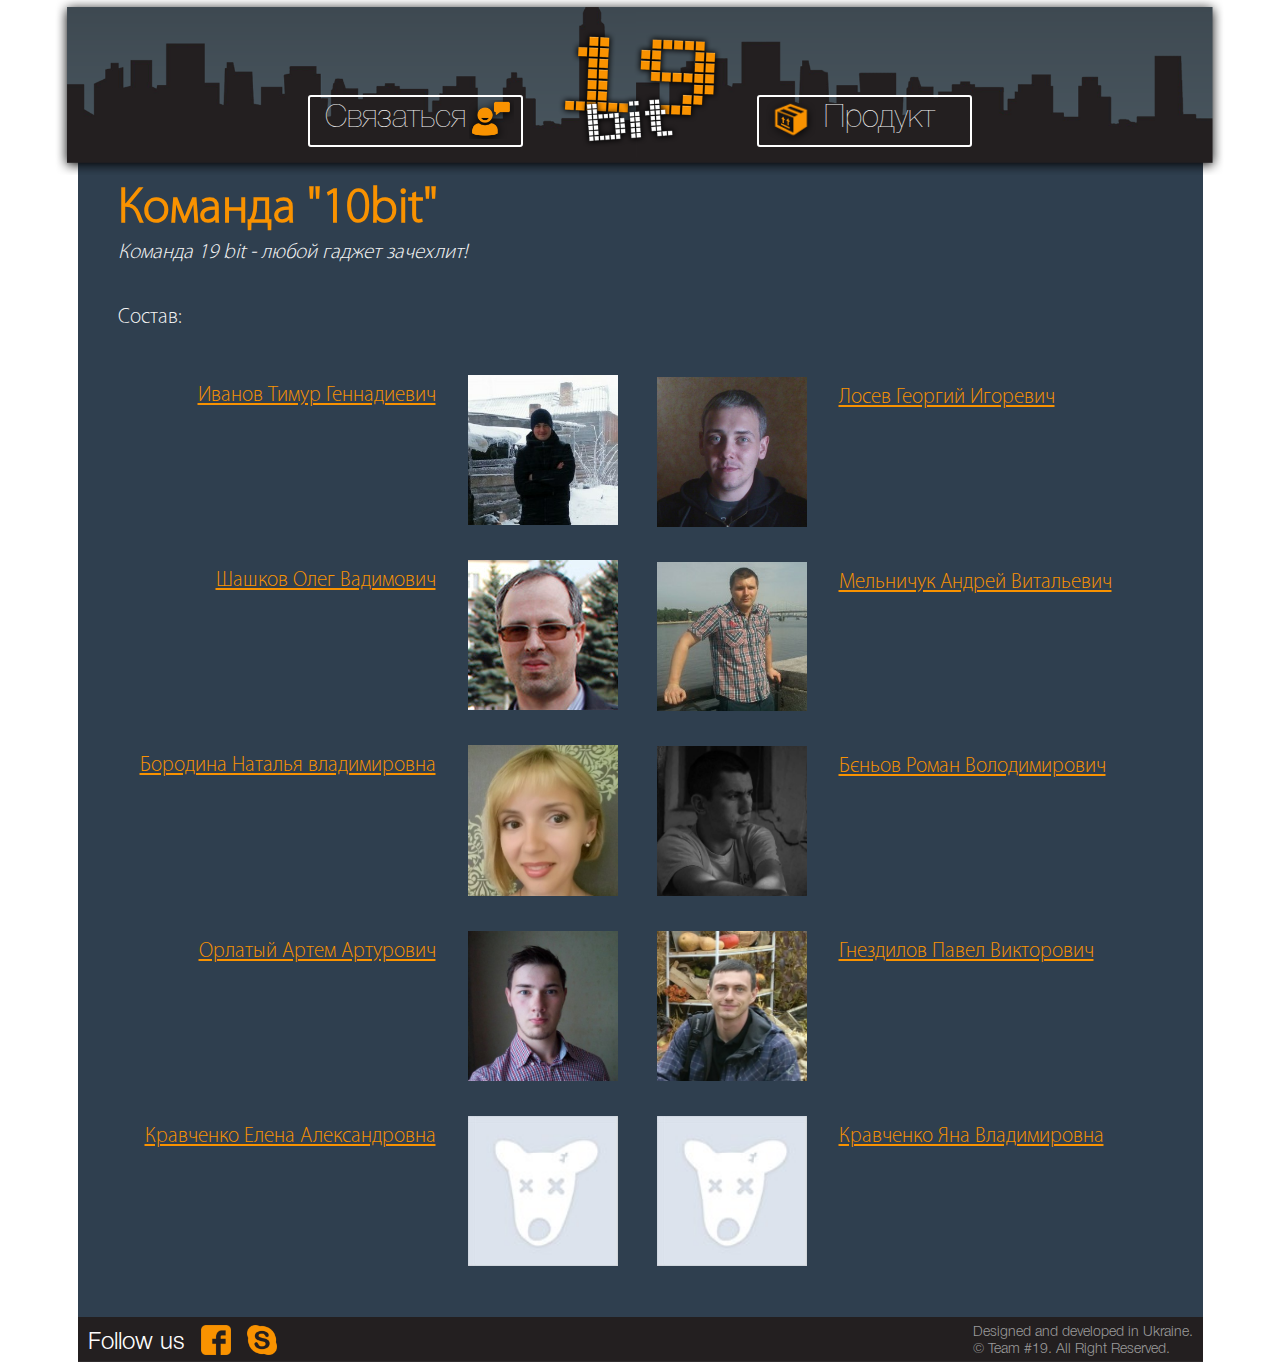
==== index.html @ e3ab8b05 "complite" ====
<!DOCTYPE html>
<html lang="ru">
<head>
	<meta charset="UTF-8">
	<link rel="stylesheet" href="font/style.css">
	<link rel="stylesheet" href="css/reset.css">
	<link rel="stylesheet" href="css/style.css">
	<title>19bit</title>
</head>
<body>
	<header>
		<div class="head">
			<div class="button">
				<a href="contact.html">
					<p>Связаться</p>
					<img src="img/feedback.png" alt="" width="45">
				</a>
			</div>
			<div class="logo">
				<a href="index.html"><img src="img/logo.png" alt="19bit" width="164"></a>
			</div>
			<div class="button">
				<a href="product.html">
				<p>Продукт</p>
				<img src="img/prod.png" alt="" width="50">
				</a>
			</div>
		</div>

	</header>
	<div class="body">
		<h2>Команда "10bit"</h2>
		<p>Команда 19 bit  - любой гаджет зачехлит!</p>
		<p>Состав:</p>

		<div class="people">
			<div class="person">
				<a href="ivanov.html">
					<img src="img/ivanov2.jpg" alt="face" width="150">
					<span class="name">
					<p>Иванов Тимур Геннадиевич</p>
					</span>
				</a>
			</div>
			<div class="person">
				<a href="shashkov.html">
					<img src="img/shashkov2.jpg" alt="face" width="150">
					<span class="name">
					<p>Шашков Олег Вадимович</p>
					</span>

				</a>
			</div>
			<div class="person">
				<a href="borodina.html">
					<img src="img/borodina2.jpg" alt="face" width="150">
					<span class="name">
					<p>Бородина Наталья владимировна</p>
					</span>

				</a>
			</div>
			
			<div class="person">
				<a href="orlatiy.html">
					<img src="img/ArtemOrlatiy2.jpg" alt="face" width="150">
					<span class="name">
					<p>Орлатый Артем Артурович</p>
					</span>

				</a>
			</div>
			<div class="person">
				<a href="">
					<img src="img/fail.jpg" alt="face" width="150">
					<span class="name">
					<p>Кравченко Елена Александровна</p>
					</span>

				</a>
			</div>
		</div>
		<div class="people right">
			<div class="person ">
				<a href="losev.html">
					<img src="img/losev1.jpg" alt="face" width="150">
					<span class="name">
					<p>Лосев Георгий Игоревич</p>
					</span>

				</a>
			</div>
			
			<div class="person ">
				<a href="melnichuk.html">
					<img src="img/person92.jpg" alt="face" width="150">
					<span class="name">
					<p>Мельничук Андрей Витальевич</p>
					</span>

				</a>
			</div>
			<div class="person ">
				<a href="benov.html">
					<img src="img/roman_bienov.jpg" alt="face" width="150">
					<span class="name">
					<p>Бєньов Роман Володимирович</p>
					</span>

				</a>
			</div>
			<div class="person ">
				<a href="hniezdilov.html">
					<img src="img/hniezdilov2.jpg" alt="face" width="150">
					<span class="name">
					<p>Гнездилов Павел Викторович</p>
					</span>

				</a>
			</div>
			<div class="person ">
				<a href="">
					<img src="img/fail.jpg" alt="face" width="150">
					<span class="name">
					<p>Кравченко Яна Владимировна</p>
					</span>

				</a>
			</div>
		</div>

	</div>
	<footer>
		<div class="follow">
			<p>Follow us</p>
			<a href=""><img src="img/facebook.png" alt="fb" width="30"></a>
			<a href=""><img src="img/skype.png" alt="scape" width="30"></a>
		</div>
		<div class="copy">
			<p>Designed and developed in Ukraine.</p>
			<p>&copy; Team #19. All Right Reserved.</p>
		</div>
	</footer>
</body>
</html>
---- font/style.css ----
/* #### Generated By: http://www.cufonfonts.com #### */

@font-face {
font-family: 'HelveticaNeueCyr';
font-style: normal;
font-weight: normal;
src: local('HelveticaNeueCyr-Light'), url('HelveticaNeueCyr-Light.woff') format('woff');
}


@font-face {
font-family: 'HelveticaNeueCyr';
font-style: normal;
font-weight: bold;
src: local('HelveticaNeueCyr-Roman'), url('HelveticaNeueCyr-Roman.woff') format('woff');
}


@font-face {
font-family: 'HelveticaNeueCyr';
font-style: normal;
font-weight: 100;
src: local('HelveticaNeueCyr-UltraLight'), url('HelveticaNeueCyr-UltraLight.woff') format('woff');
}

@font-face {
font-family: 'MyriadPro';
font-style: normal;
font-weight: normal;
src: local('Myriad Pro Light'), url('MyriadPro-Light.woff') format('woff');
}
---- css/style.css ----
/*header*/
body{
  min-width: 1170px;
}
header{
  position: relative;
  margin: 0 auto;
  width: 1170px;
  height: 175px;
  background-image: url(../img/head.png);
  background-size: 100%;
  z-index: 2;
}
.head{
  width: 665px;
  margin: 0 auto;
  padding-top: 30px;
  
}
.button, .logo{
  display: inline-block;
  vertical-align: top;
}
.button p{
  display: inline-block;
  vertical-align: bottom;
}
.button a{
  width: 215px;
  height: 52px;
  margin-top: 65px;
  padding: 3px 7px 7px;
  border: 2px solid white;
  border-radius: 3px;
  text-decoration: none;
  box-sizing: border-box;
  display: block;
}
.button p{
  font-size: 32px;
  padding-left: 8px;
  padding-top:3px;
  font-family: "HelveticaNeueCyr";
  font-weight: 100;
  color: rgb(245, 245, 245);
}
.button img{
  float: right;
}
.button:last-child img{
  float: left;
}
.logo{
  margin-right: 31px;
  margin-left: 31px;
}
/*body*/
.body{
  width: 1125px;
  margin: 0 auto;
  margin-top: -13px;
  padding: 18px 40px;
  box-sizing: border-box;
  background-color: #2f3f4f;
  position: relative;
  z-index: 1;
}
.body h2{
  font-size: 50px;
  font-family: "MyriadPro";
  font-weight: 700;
  color: #f99200;
  line-height: 1.2;
}
.body p{
  font-size: 21px;
  font-family: "MyriadPro";
  color: rgb(245, 245, 245);
  line-height: 1.2;
  font-style: italic;
}
.body p:nth-child(3){
  margin-top: 40px;
  display: block;
  font-style: normal;
}
.people{
  width: 500px;
  margin-top: 10px;
  margin-bottom: 30px;
  display: inline-block;
  box-sizing: border-box;
}

.person a{
  width: 100%;
  display: block;
  margin-bottom: 35px;
}
.person:after{
  clear: both;
  content: ' ';
  display: block;
}
.person img{
  float: right;
}
.name{
  float: right;
  display: block;
  padding-right: 32px;
}
.name p{
  font-size: 21px;
  font-family: "MyriadPro";
  color: rgb(249, 146, 0);
  font-style: normal;
  text-decoration: underline;
  line-height: 2;
}
.right{
  margin-left: 35px;
}
.right img, 
.right .name{
  float: left;
}
.right .name{
  padding-right: 0px;
  padding-left: 32px;
}

/*footer*/
footer{
  width: 1125px;
  margin: 0 auto;
  padding: 8px 10px;
  box-sizing: border-box;
  height: 45px;
  background-color: #231f20;
  border-bottom: 1px solid #302c2d;

}
footer:after{
  clear: both;
  content: '';
  display: block;
}
.follow{
  float: left;
}
.follow p, 
.follow a{
  display: inline-block;
  vertical-align: baseline;
}
.follow p{
  font-size: 24px;
  font-family: "HelveticaNeueCyr";
  color: rgb(254, 254, 254);
  line-height: 1.2;
  vertical-align: 20%;
}
.follow a{
  margin-left: 12px;
}
.copy{
  float: right;
}
.copy p{
  font-size: 14px;
  font-family: "HelveticaNeueCyr";
  color: rgb(254, 254, 254);
  line-height: 1.2;
  color: #9a9a9a;
}
.left-column, 
.right-column{
  display: inline-block;
  vertical-align: top;
}
.right-column{
  width: 610px;
  margin-left: 18px;
  margin-bottom: 50px;
}
.right-column h2{
  font-size: 40px;
  text-align: center;
}
.right-column h3{
  margin-left: 30px;
  font-size: 22px;
  font-family: "MyriadPro";
  color: white;
  line-height: 2;
}
.body .right-column p{
  margin-top: 0px;
  font-size: 18px;
  font-family: "MyriadPro";
  color: white;
  font-style: normal;
}
.buttons{
  position: absolute;
  bottom: 0px;
  right: 10px;
}
[alt="next"]{
  transform: rotate(180deg);
}
/*contact*/
.body form p{
  font-style: normal;
  display: inline-block;
  margin-right: 209px;
  margin-bottom: 10px;
}
input{
  width: 220px;
  margin-right: 20px;
  margin-bottom: 20px;
}
textarea{
  width: 642px;
  height: 200px;
  resize: none;
}
[type="submit"]{
  width: 152px;
  height: 24px;
  border: 0;
  border-radius: 5px;
  color: #343434;
  font-family: MyriadPro;
  font-size: 18px;
  font-weight: 400;
  background-image: linear-gradient(180deg, #f99200 0%, #e07004 100%);
}
.craft img{
  float: left;
  margin-right: 20px;
  margin-top: -40px;
  margin-bottom: 20px;
}
.craft h2{
  margin-top: 40px;
  line-height: 0px;
}
.craft img:nth-child(4){
  margin-top: 20px;
  float: right;
}
.clearfix{
  clear: both;
}
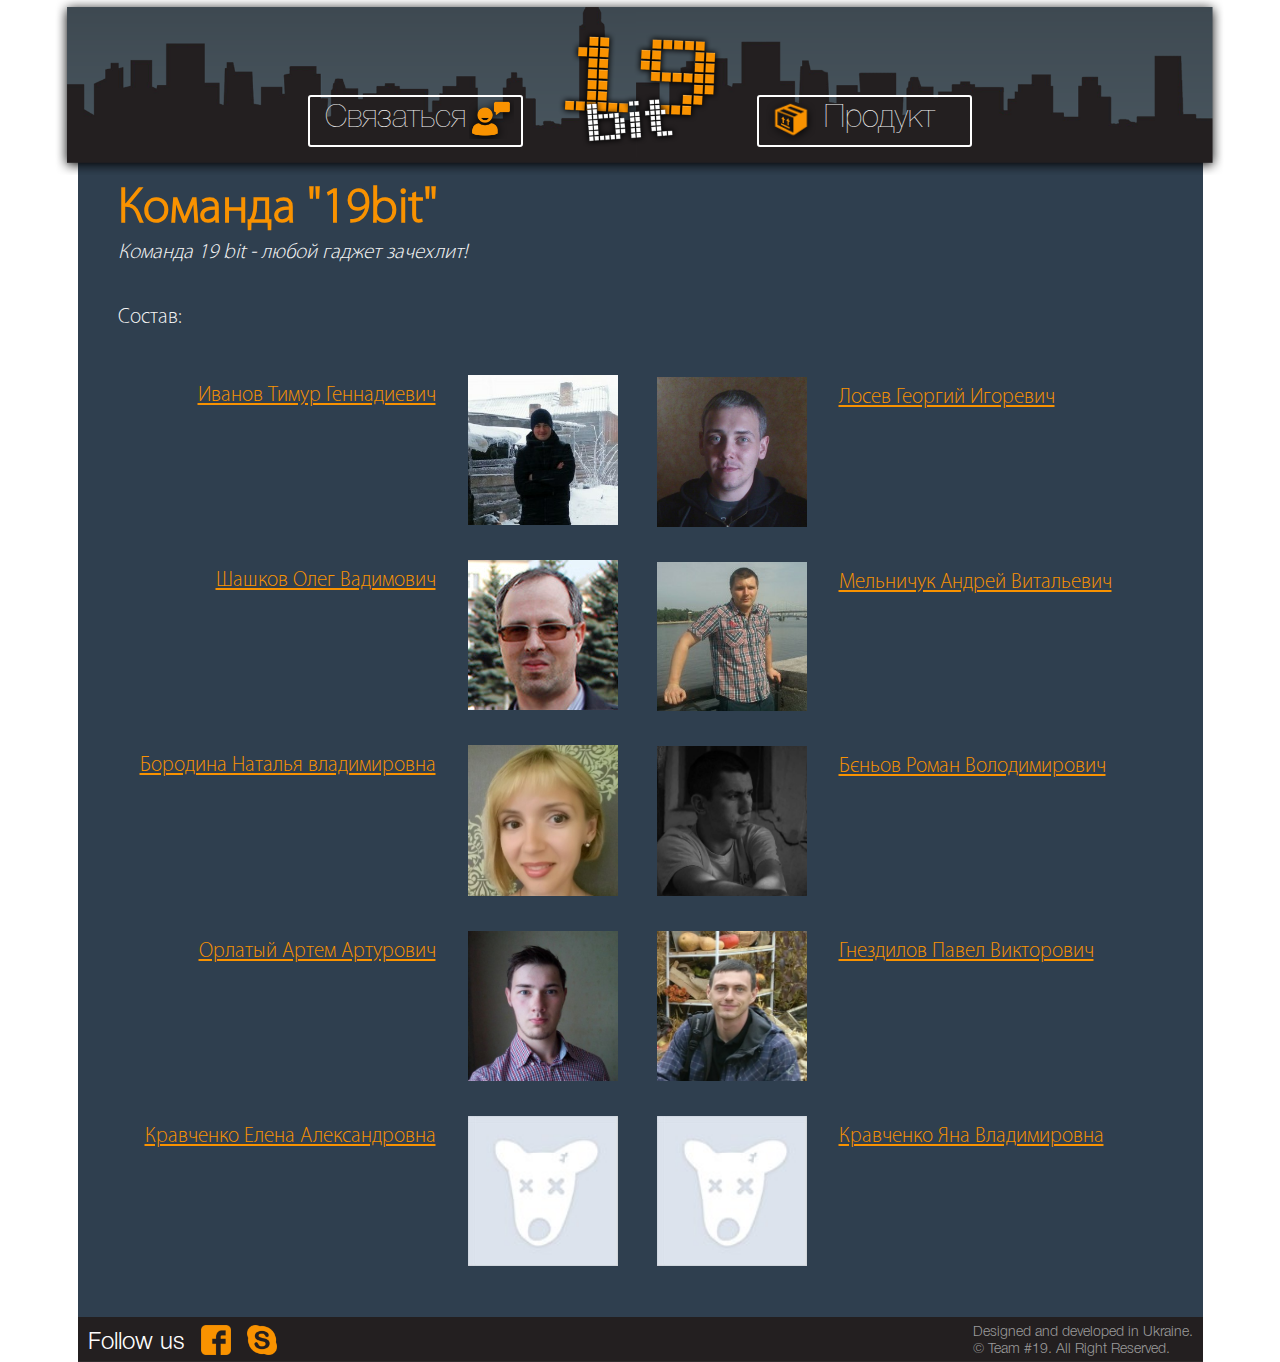
==== commit 95f8ff76: "comp" ====
--- a/index.html
+++ b/index.html
@@ -1,4 +1,4 @@
-<!DOCTYPE html>
+﻿<!DOCTYPE html>
 <html lang="ru">
 <head>
 	<meta charset="UTF-8">
@@ -29,7 +29,7 @@
 
 	</header>
 	<div class="body">
-		<h2>Команда "10bit"</h2>
+		<h2>Команда "19bit"</h2>
 		<p>Команда 19 bit  - любой гаджет зачехлит!</p>
 		<p>Состав:</p>
 
